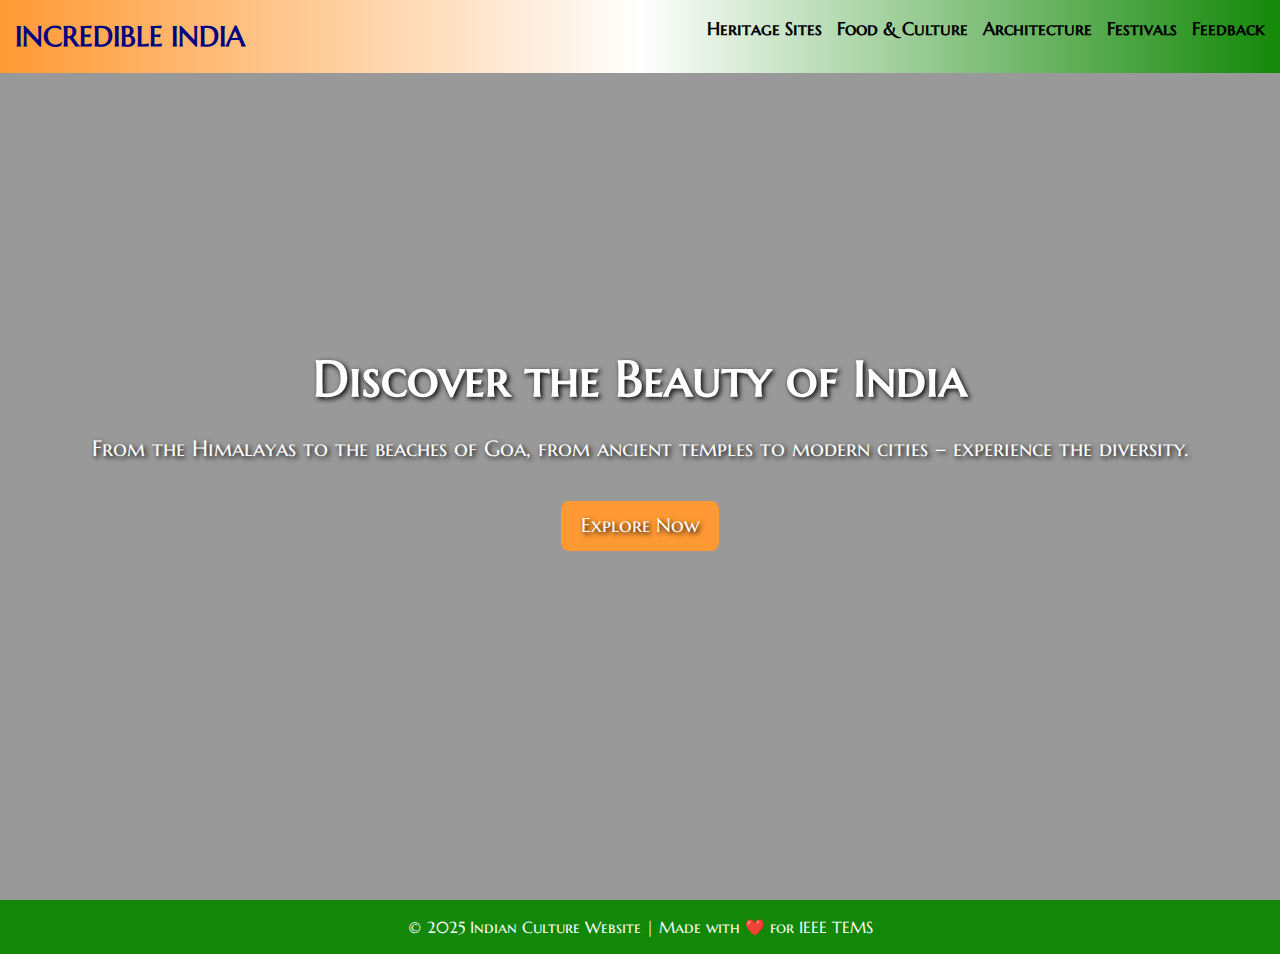
==== index.html @ 46deed58 "Add files via upload" ====
<!DOCTYPE html>
<html lang="en">
<head>
    <meta charset="UTF-8">
    <meta name="viewport" content="width=device-width, initial-scale=1.0">
    <title>Incredible India</title>

    <link rel="stylesheet" href="https://cdn.jsdelivr.net/npm/bootstrap@5.3.0/dist/css/bootstrap.min.css">

    <link rel="stylesheet" href="styles/main.css">

    <style>
        @import url('https://fonts.googleapis.com/css2?family=Marcellus+SC&display=swap');

        body {
            background-color: white;
            color: black;
            font-family: 'Marcellus SC', serif;
            margin: 0;
            padding: 0;
            overflow-x: hidden;
        }

        .header {
            display: flex;
            justify-content: space-between;
            align-items: center;
            padding: 15px;
            background: linear-gradient(to right, #FF9933, white, #138808);
            position: fixed;
            width: 100%;
            z-index: 100;
        }

        .logo {
            font-size: 28px;
            font-weight: bold;
            text-transform: uppercase;
            color: #000080;
        }

        nav ul {
            list-style: none;
            display: flex;
            gap: 15px;
            padding: 0;
        }

        nav ul li {
            display: inline;
        }

        nav ul li a {
            text-decoration: none;
            color: black;
            font-weight: bold;
            font-size: 18px;
            transition: 0.3s;
        }

        nav ul li a:hover {
            color: #138808;
        }

        .hero {
            position: relative;
            text-align: center;
            min-height: 100vh;
            display: flex;
            flex-direction: column;
            justify-content: center;
            align-items: center;
            color: white;
            text-shadow: 2px 2px 5px black;
            overflow: hidden;
        }

        .hero::before {
            content: "";
            position: absolute;
            top: 0;
            left: 0;
            width: 100%;
            height: 100%;
            background: rgba(0, 0, 0, 0.4);
            z-index: 1;
        }

        .video-container {
            position: absolute;
            top: 0;
            left: 0;
            width: 100%;
            height: 100%;
            overflow: hidden;
            z-index: -1;
        }

        .video-container video {
            width: 100%;
            height: 100%;
            object-fit: cover;
        }

        .hero h1, .hero p, .hero .explore-btn {
            position: relative;
            z-index: 2; 
        }

        .hero h1 {
            font-size: 50px;
            font-weight: bold;
        }

        .hero p {
            font-size: 22px;
            margin-top: 15px;
        }

        .explore-btn {
            margin-top: 20px;
            padding: 10px 20px;
            background-color: #FF9933;
            color: white;
            border-radius: 8px;
            font-size: 20px;
            text-decoration: none;
            transition: 0.3s;
        }

        .explore-btn:hover {
            background-color: #138808;
        }

 
        .footer {
            text-align: center;
            padding: 15px;
            background-color: #138808;
            color: white;
        }
    </style>
</head>
<body>

    <header class="header">
        <div class="logo">Incredible India</div>
        <nav>
            <ul>
                <li><a href="heritage.html">Heritage Sites</a></li>
                <li><a href="food.html">Food & Culture</a></li>
                <li><a href="architecture.html">Architecture</a></li>
                <li><a href="festivals.html">Festivals</a></li>
                <li><a href="feedback.html">Feedback</a></li>
            </ul>
        </nav>
    </header>

    <section class="hero">
        <div class="video-container">
            <video autoplay loop muted playsinline>
                <source src="assets/background.mp4" type="video/mp4">
                Your browser does not support the video tag.
            </video>
        </div>
        <h1>Discover the Beauty of India</h1>
        <p>From the Himalayas to the beaches of Goa, from ancient temples to modern cities – experience the diversity.</p>
        <a href="https://en.wikipedia.org/wiki/India" target="_blank" class="explore-btn">Explore Now</a>
    </section>

    <footer class="footer">
        &copy; 2025 Indian Culture Website | Made with ❤️ for IEEE TEMS
    </footer>

</body>
</html>
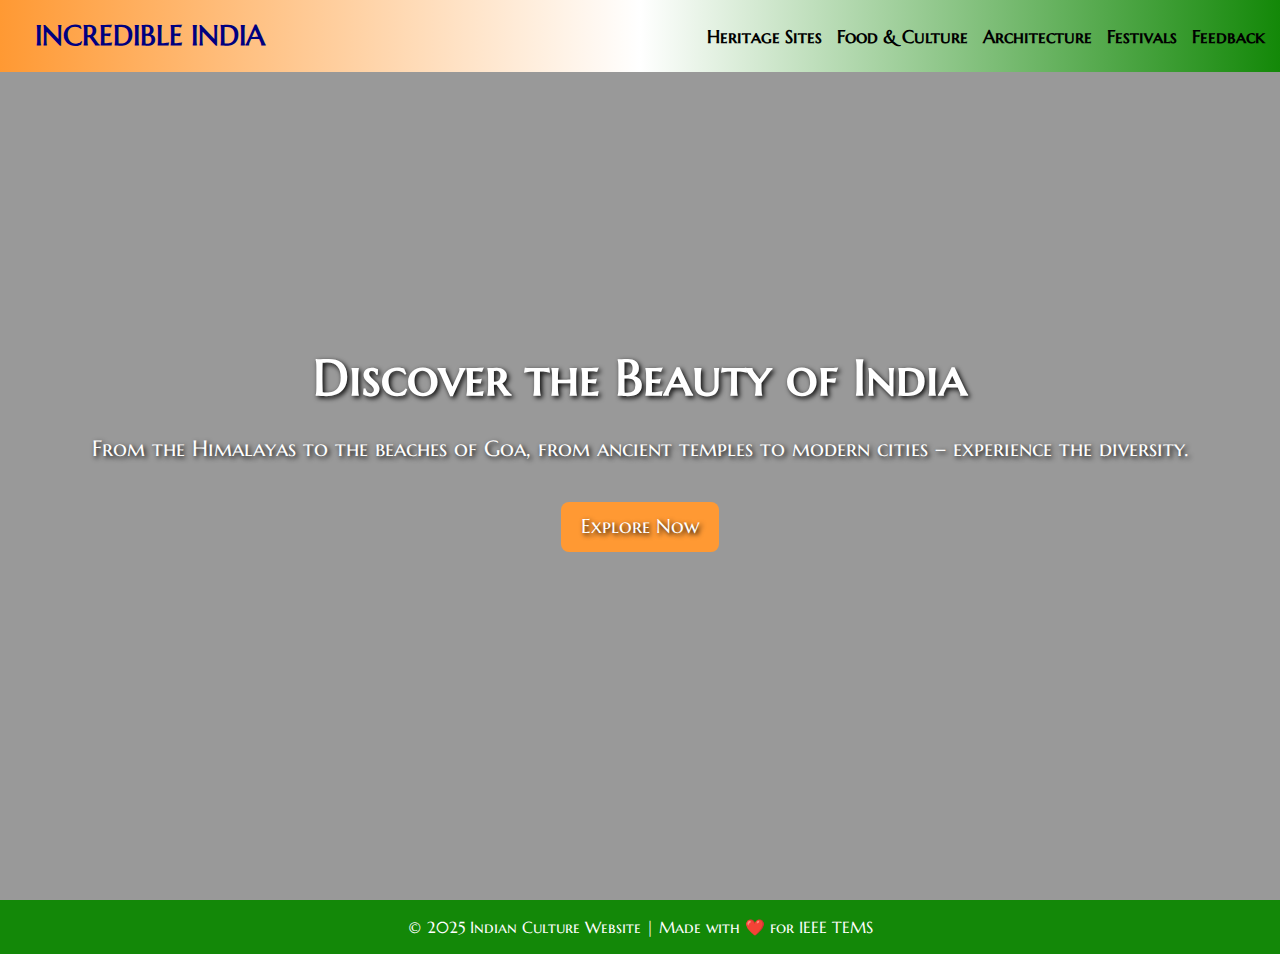
==== commit 0d714789: "codes fixes" ====
--- a/index.html
+++ b/index.html
@@ -7,7 +7,7 @@
 
     <link rel="stylesheet" href="https://cdn.jsdelivr.net/npm/bootstrap@5.3.0/dist/css/bootstrap.min.css">
 
-    <link rel="stylesheet" href="styles/main.css">
+    <link rel="stylesheet" href="css/main.css">
 
     <style>
         @import url('https://fonts.googleapis.com/css2?family=Marcellus+SC&display=swap');
--- a/css/main.css
+++ b/css/main.css
@@ -0,0 +1,165 @@
+body {
+  font-family: 'Arial', sans-serif;
+  background-color: #f8f9fa; 
+  margin: 0;
+  padding: 0;
+  position: relative;
+  z-index: 1; 
+}
+
+.video-container {
+  position: absolute;
+  top: 0;
+  left: 0;
+  width: 100%;
+  height: 100%;
+  overflow: hidden;
+  z-index: -1; 
+}
+
+.video-container video {
+  width: 100%;
+  height: 100%;
+  object-fit: cover;
+}
+
+.overlay {
+  position: absolute;
+  top: 0;
+  left: 0;
+  width: 100%;
+  height: 100%;
+  background: rgba(0, 0, 0, 0.4); 
+}
+
+header {
+  background-color: #FF9933; 
+  color: white;
+  padding: 20px;
+  display: flex;
+  justify-content: space-between;
+  align-items: center;
+  position: fixed;
+  width: 100%;
+  top: 0;
+  left: 0;
+  z-index: 10;
+}
+
+.logo {
+  color: #000080;
+  font-size: 26px;
+  font-weight: bold;
+  margin-left: 20px;
+}
+
+nav ul {
+  list-style: none;
+  padding: 0;
+  margin: 0;
+  display: flex;
+  gap: 10px;
+}
+
+nav ul li {
+  margin: 0;
+}
+
+nav ul li a {
+  color: white;
+  text-decoration: none;
+  font-weight: bold;
+  font-size: 16px;
+  transition: color 0.3s;
+}
+
+nav ul li a:hover {
+  text-decoration: underline;
+  color: #000080; 
+}
+
+.main-content {
+  text-align: center;
+  padding: 100px 20px;
+  color: white;
+}
+
+h2 {
+  color: #000080; 
+  font-size: 36px;
+  margin-bottom: 10px;
+}
+
+h3 {
+  color: #FF9933; 
+  font-size: 24px;
+}
+
+p {
+  color: #ffffff; 
+  font-size: 18px;
+  line-height: 1.6;
+}
+
+footer {
+  background-color: #138808; 
+  color: white;
+  text-align: center;
+  padding: 15px;
+  position: relative;
+  bottom: 0;
+  width: 100%;
+}
+
+img {
+  border-radius: 10px;
+  border: 3px solid #000080; 
+}
+
+@media (max-width: 768px) {
+
+  header {
+      flex-direction: column;
+      text-align: center;
+      padding: 10px;
+  }
+
+  nav ul {
+      flex-direction: column;
+      align-items: center;
+      gap: 5px;
+      padding: 0;
+  }
+
+  nav ul li {
+      display: block;
+      width: 100%;
+  }
+
+  nav ul li a {
+      display: block;
+      padding: 10px;
+      text-align: center;
+      font-size: 16px;
+  }
+
+  .hero h1 {
+      font-size: 32px;
+  }
+
+  .hero p {
+      font-size: 18px;
+      padding: 0 10px;
+  }
+
+  .explore-btn {
+      font-size: 16px;
+      padding: 8px 16px;
+  }
+
+  .video-container video {
+      object-fit: contain;
+      height: auto;
+  }
+}
+
